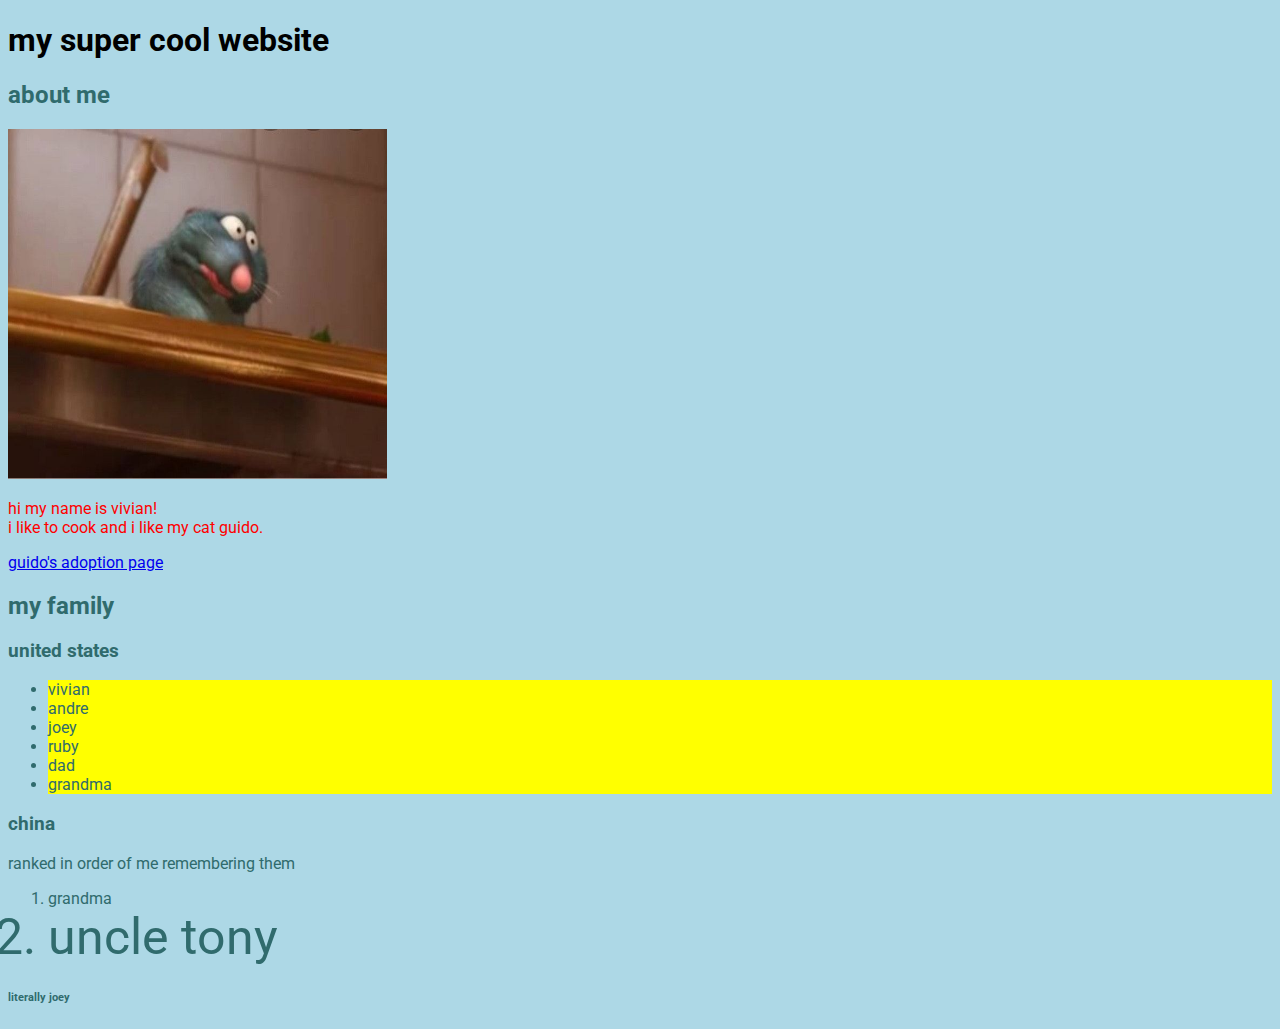
==== index.html @ 66baa13d "add basic website and simple styling" ====
<!DOCTYPE html>
<html lang="en">
    <head>
        <meta charset="UTF-8" />
        <link rel="stylesheet" href="./index.css" />
        <link rel="preconnect" href="https://fonts.googleapis.com">
        <link rel="preconnect" href="https://fonts.gstatic.com" crossorigin>
        <link href="https://fonts.googleapis.com/css2?family=Roboto:wght@300&display=swap" rel="stylesheet">
        <title>my cool website</title>
    </head>
    <body>
        <h1>my super cool website</h1>
        <h2>about me</h2>
        <img src="me.jpeg">
        <p id="bio">hi my name is vivian!<br>i like to cook and i like my cat guido.</p>
        <a href="https://www.petfinder.com/cat/morgan-50515420/il/chicago/family-furst-il954/">guido's adoption page</a>
        <h2>my family</h2>
        <h3>united states</h3>
        <ul>
            <li class="family-list">vivian</li>
            <li class="family-list">andre</li>
            <li class="family-list">joey</li>
            <li class="family-list">ruby</li>
            <li class="family-list">dad</li>
            <li class="family-list">grandma</li>
        </ul>
        <h3>china</h3>
        <p>ranked in order of me remembering them</p>
        <ol>
            <li>grandma</li>
            <li id="tony">uncle tony</li>
        </ol>
        <h6>literally joey</h6>
        
    </body>
</html>
---- index.css ----
body {
    background-color: lightblue; /* DO NOT FORGET SEMICOLONS */
    color: #306B6D;
    font-family: 'Roboto', sans-serif;
}

h1 {
    color: black;
}

img {
    /* width: 300px; /* STATIC (ALWAYS 300PX) */
    width: 30%; /* DYNAMIC (CHANGES WITH WINDOW RESIZING) */
    height: 350px;
}

/* select IDs with # */
/* select classes with . */

#bio {
    color: red;
}

.family-list {
    background-color: yellow;
}

#tony {
    font-size: 50px;
}
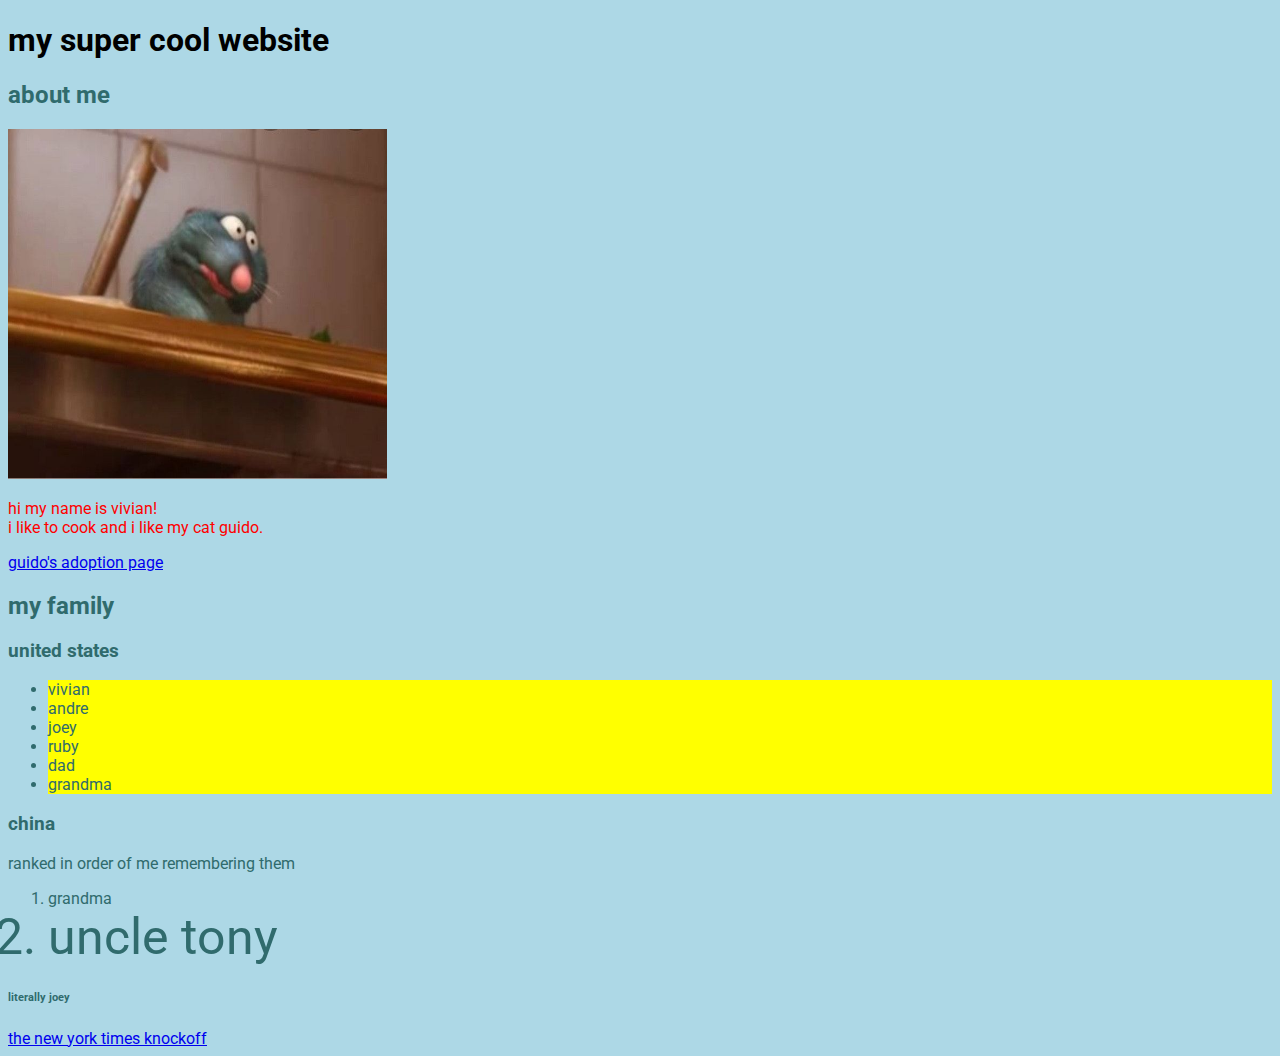
==== commit 6d7f2108: "start calculator page" ====
--- a/index.html
+++ b/index.html
@@ -31,6 +31,6 @@
             <li id="tony">uncle tony</li>
         </ol>
         <h6>literally joey</h6>
-        
+        <a href="sections.html">the new york times knockoff</a>
     </body>
 </html>
